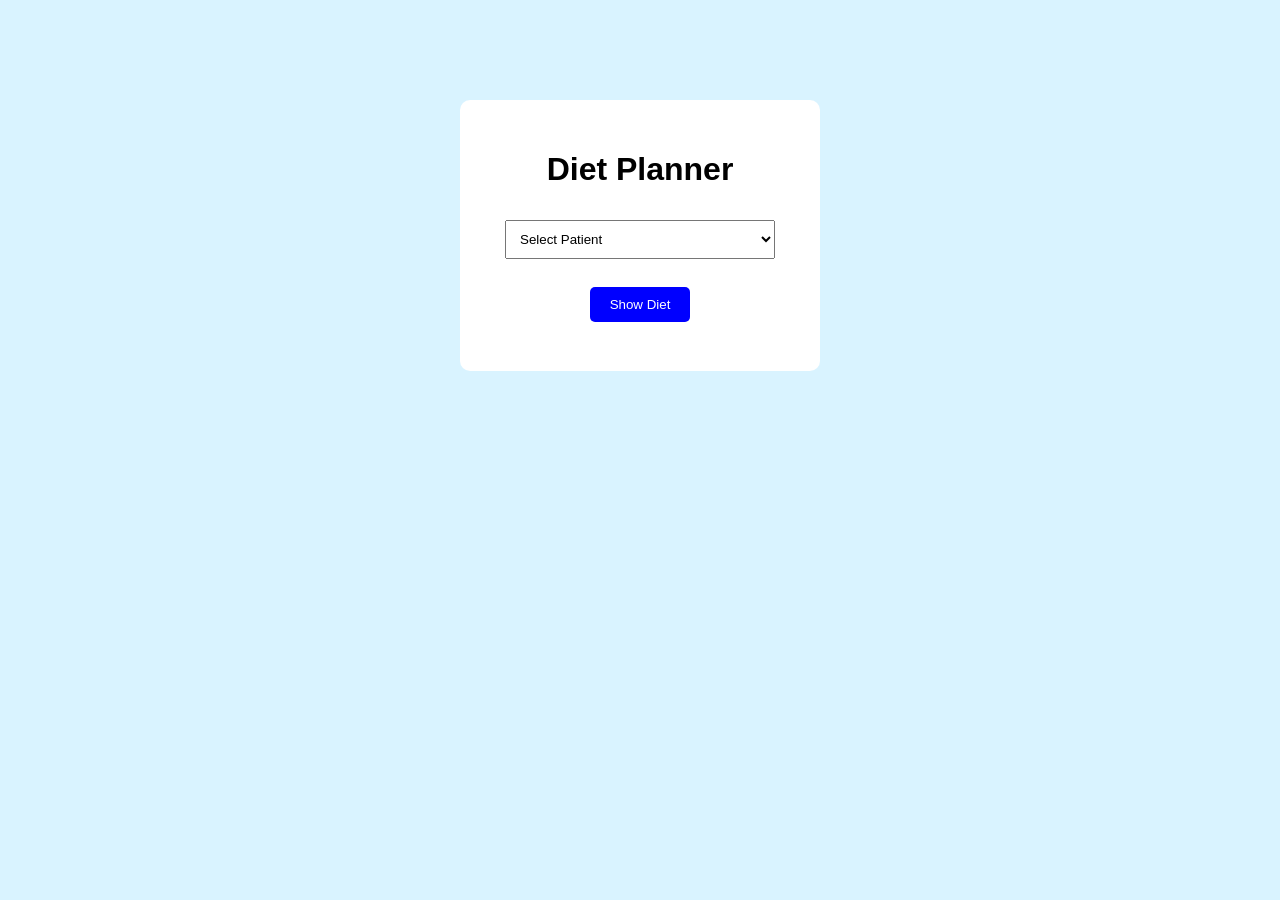
==== diet.html @ 4212f0fe "Add files via upload" ====
<!DOCTYPE html>
<html>

<head>

<title>Diet Planner</title>

<link rel="stylesheet" href="style.css">

</head>

<body>

<div class="login-box">

<h1>Diet Planner</h1>

<select id="patient">

<option selected disabled>
Select Patient
</option>

<option>Sugar Patient</option>

<option>BP Patient</option>

<option>Dialysis Patient</option>

<option>Pregnant Women</option>

<option>Cancer Patient</option>

</select>

<br><br>

<button onclick="showDiet()">
Show Diet
</button>

<h3 id="result"></h3>

</div>

<script src="script.js"></script>

</body>
</html>
---- style.css ----
body{

font-family:Arial;

background-color:#d9f3ff;

}

.login-box{

width:300px;

background:white;

padding:30px;

margin:auto;

margin-top:100px;

border-radius:10px;

text-align:center;

}

input{

width:90%;

padding:10px;

margin:10px;

}

button{

padding:10px 20px;

background-color:blue;

color:white;

border:none;

border-radius:5px;

}
select{

width:90%;

padding:10px;

margin:10px;

}
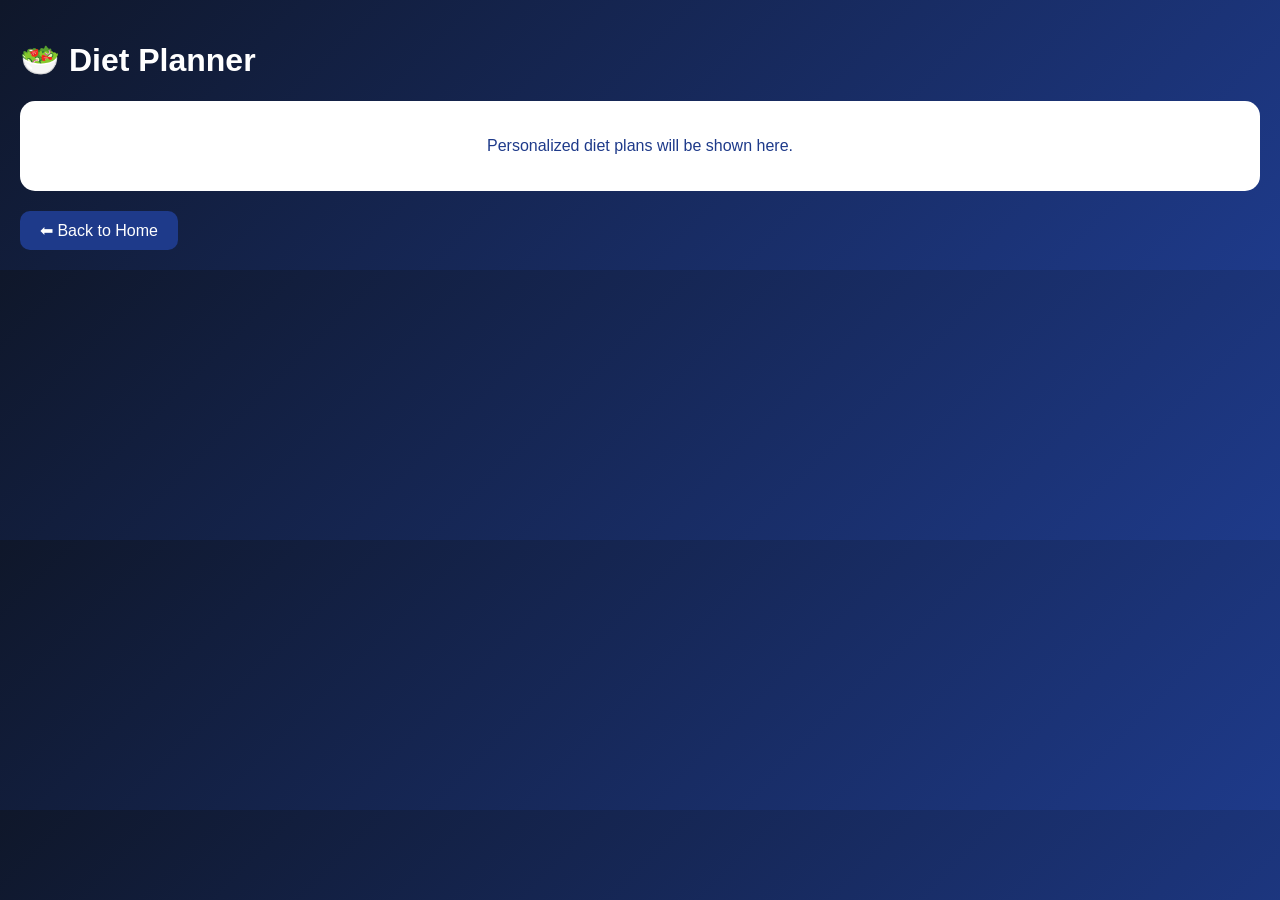
==== commit 517c3a63: "Add files via upload" ====
--- a/diet.html
+++ b/diet.html
@@ -1,49 +1,48 @@
 <!DOCTYPE html>
 <html>
-
 <head>
-
+<meta charset="UTF-8">
+<meta name="viewport" content="width=device-width, initial-scale=1.0">
 <title>Diet Planner</title>
 
-<link rel="stylesheet" href="style.css">
+<style>
+body{
+margin:0;
+font-family:Arial;
+background:linear-gradient(135deg,#0f172a,#1e3a8a);
+color:white;
+padding:20px;
+}
 
+.box{
+background:white;
+color:#1e3a8a;
+padding:20px;
+border-radius:15px;
+text-align:center;
+}
+
+a{
+display:inline-block;
+margin-top:20px;
+color:white;
+text-decoration:none;
+background:#1e3a8a;
+padding:10px 20px;
+border-radius:10px;
+}
+</style>
 </head>
 
 <body>
 
-<div class="login-box">
+<h1>🥗 Diet Planner</h1>
 
-<h1>Diet Planner</h1>
-
-<select id="patient">
-
-<option selected disabled>
-Select Patient
-</option>
-
-<option>Sugar Patient</option>
-
-<option>BP Patient</option>
-
-<option>Dialysis Patient</option>
-
-<option>Pregnant Women</option>
-
-<option>Cancer Patient</option>
-
-</select>
-
-<br><br>
-
-<button onclick="showDiet()">
-Show Diet
-</button>
-
-<h3 id="result"></h3>
-
+<div class="box">
+<p>Personalized diet plans will be shown here.</p>
 </div>
 
-<script src="script.js"></script>
+<a href="index.html">⬅ Back to Home</a>
 
 </body>
 </html>
